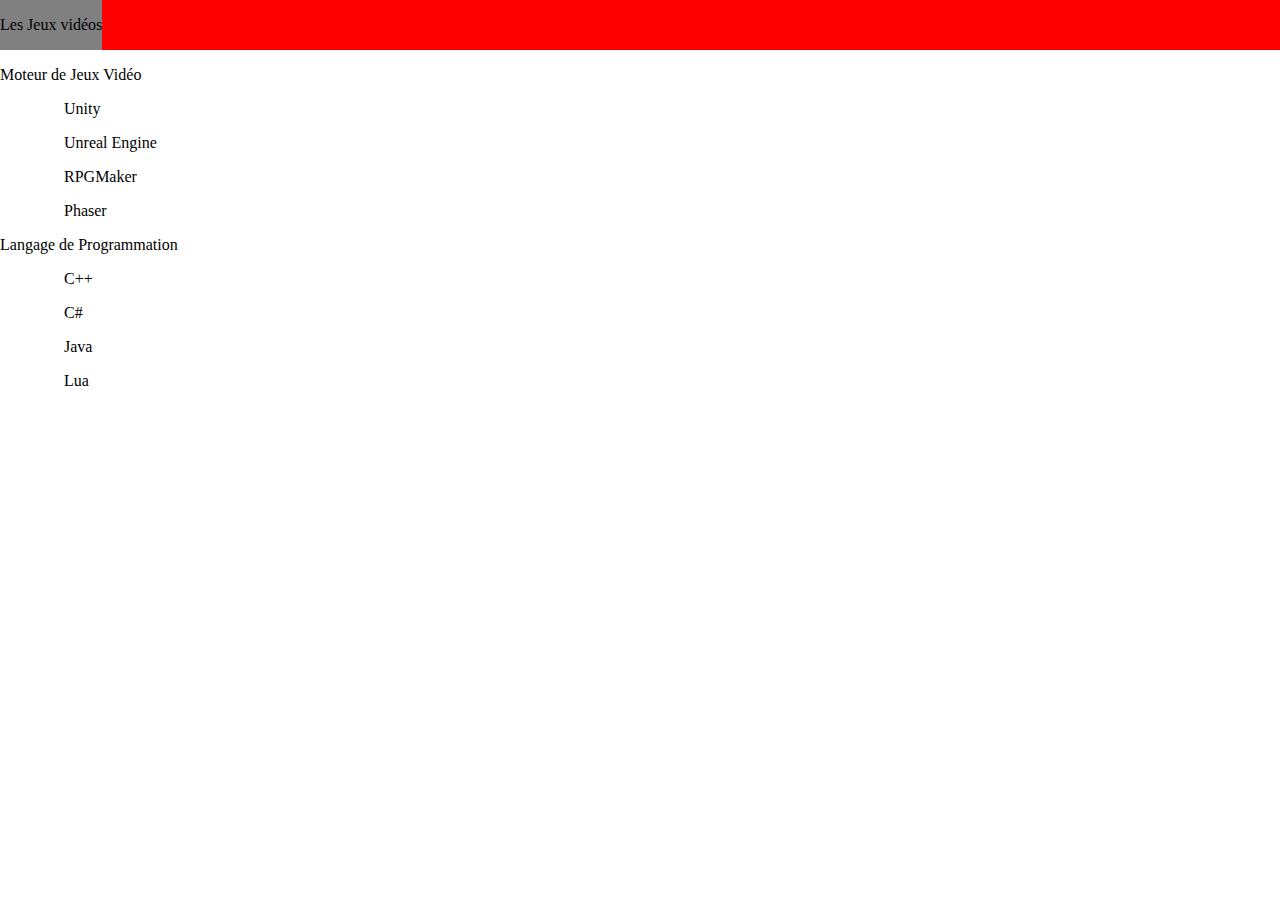
==== projet_principal.html @ 777787af "Version 1" ====
<!DOCTYPE html>
<html lang="fr">
   <head>
      <meta charset="UTF-8">
      <meta http-equiv="X-UA-Compatible" content="IE=edge">
      <meta name="viewport" content="width=device-width, initial-scale=1.0"> 
      <meta name="Author" content="42002965 ANDRIANARISOLOTOANDRO Aoron">            
      <title>Jeux vidéo</title>
      <link rel="stylesheet" href="style.css">
   </head>
   <body>
      <header>
         <div class="logo"><p>Les Jeux vidéos</p></div>
      </header>
      <div>
         <p>Moteur de Jeux Vidéo</p>
         <div><p>Unity</p></div>
         <div><p>Unreal Engine</p></div>
         <div><p>RPGMaker</p></div>
         <div><p>Phaser</p></div>
      </div>
      <div>
         <p>Langage de Programmation</p>
         <div><p>C++</p></div>
         <div><p>C#</p></div>
         <div><p>Java</p></div>
         <div><p>Lua</p></div>
      </div>
   </body>
</html>
---- style.css ----
/*
42002965 ANDRIANARISOLOTOANDRO Aoron
*/
header{ display: flex;  background-color: red;}
header div{ background-color: gray; }

body{ margin: 0px;}

div div{
   text-indent: 5%;
}
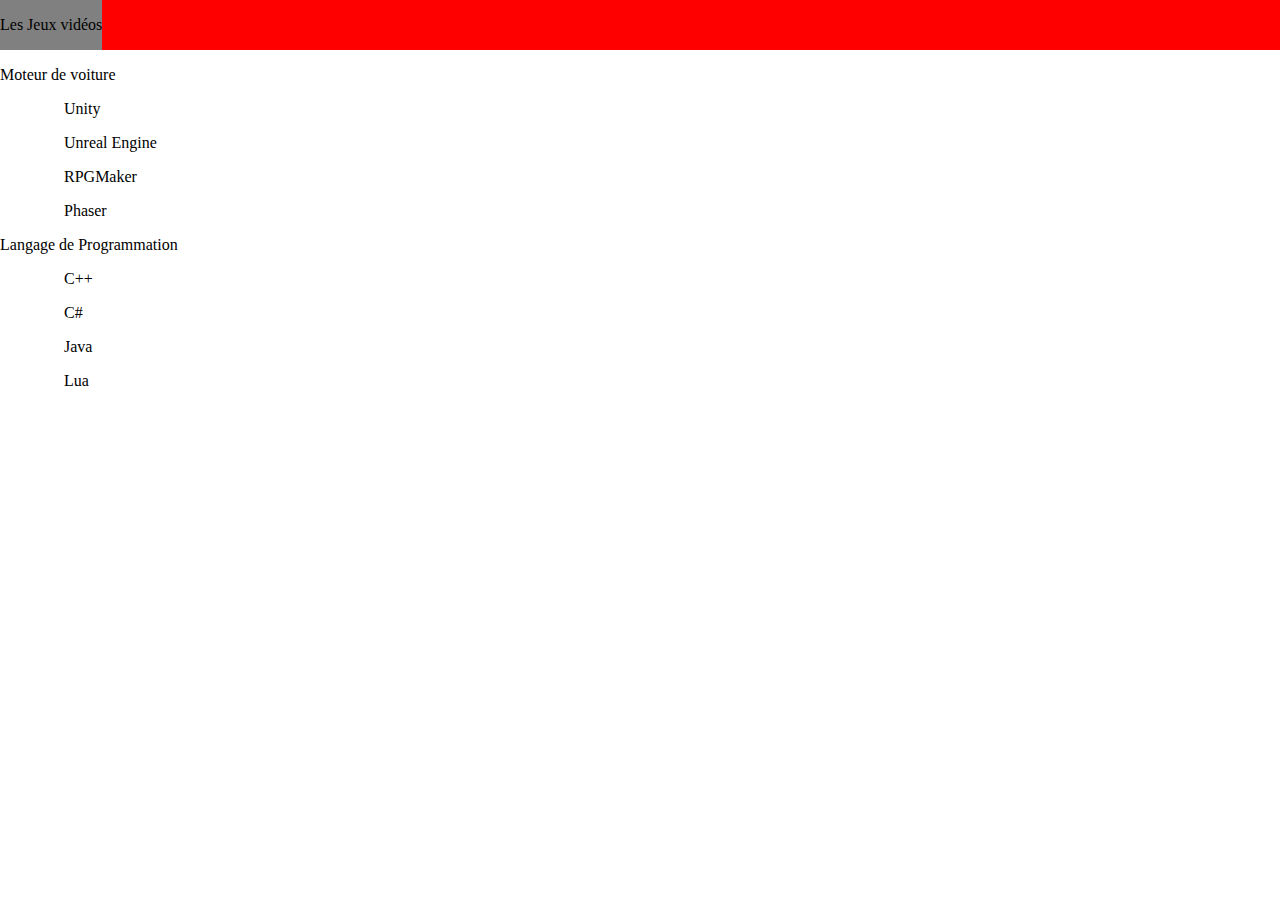
==== commit 3efaea3a: "Modification moteur" ====
--- a/projet_principal.html
+++ b/projet_principal.html
@@ -13,7 +13,7 @@
          <div class="logo"><p>Les Jeux vidéos</p></div>
       </header>
       <div>
-         <p>Moteur de Jeux Vidéo</p>
+         <p>Moteur de voiture</p>
          <div><p>Unity</p></div>
          <div><p>Unreal Engine</p></div>
          <div><p>RPGMaker</p></div>
